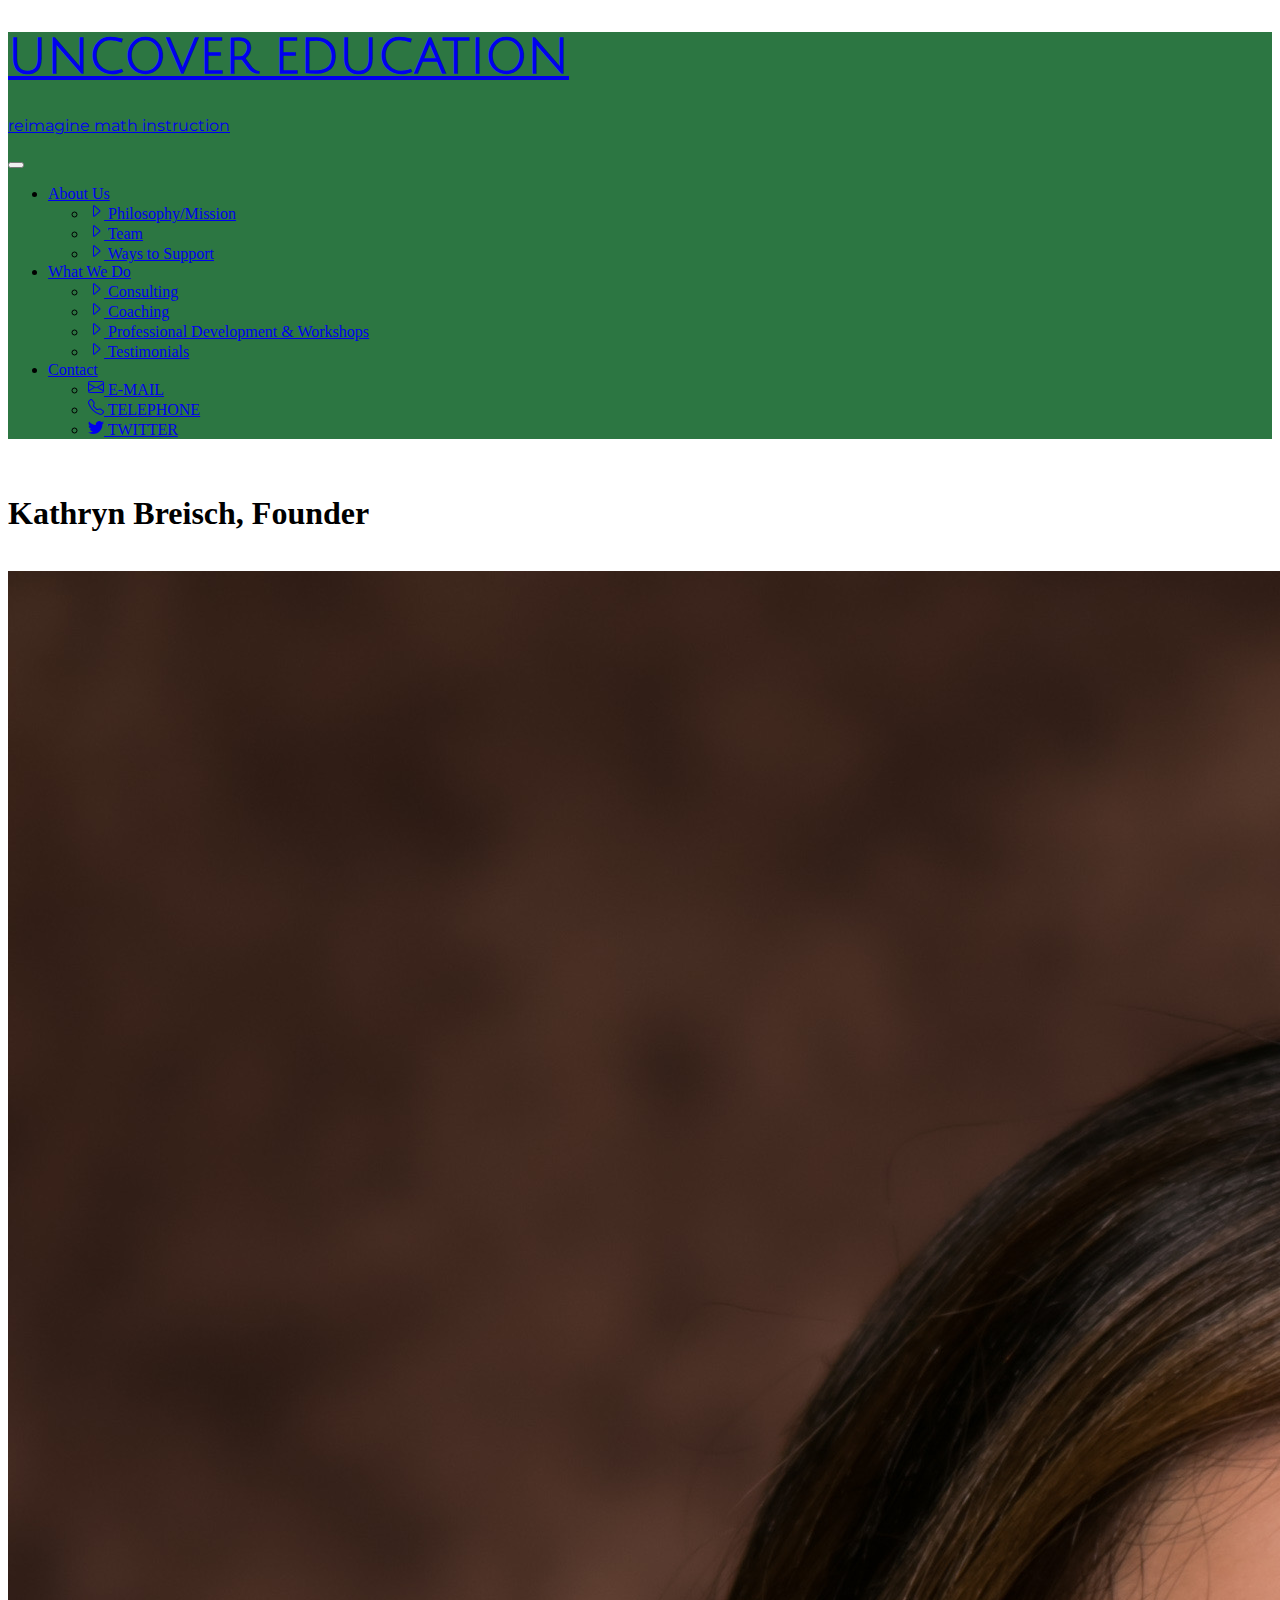
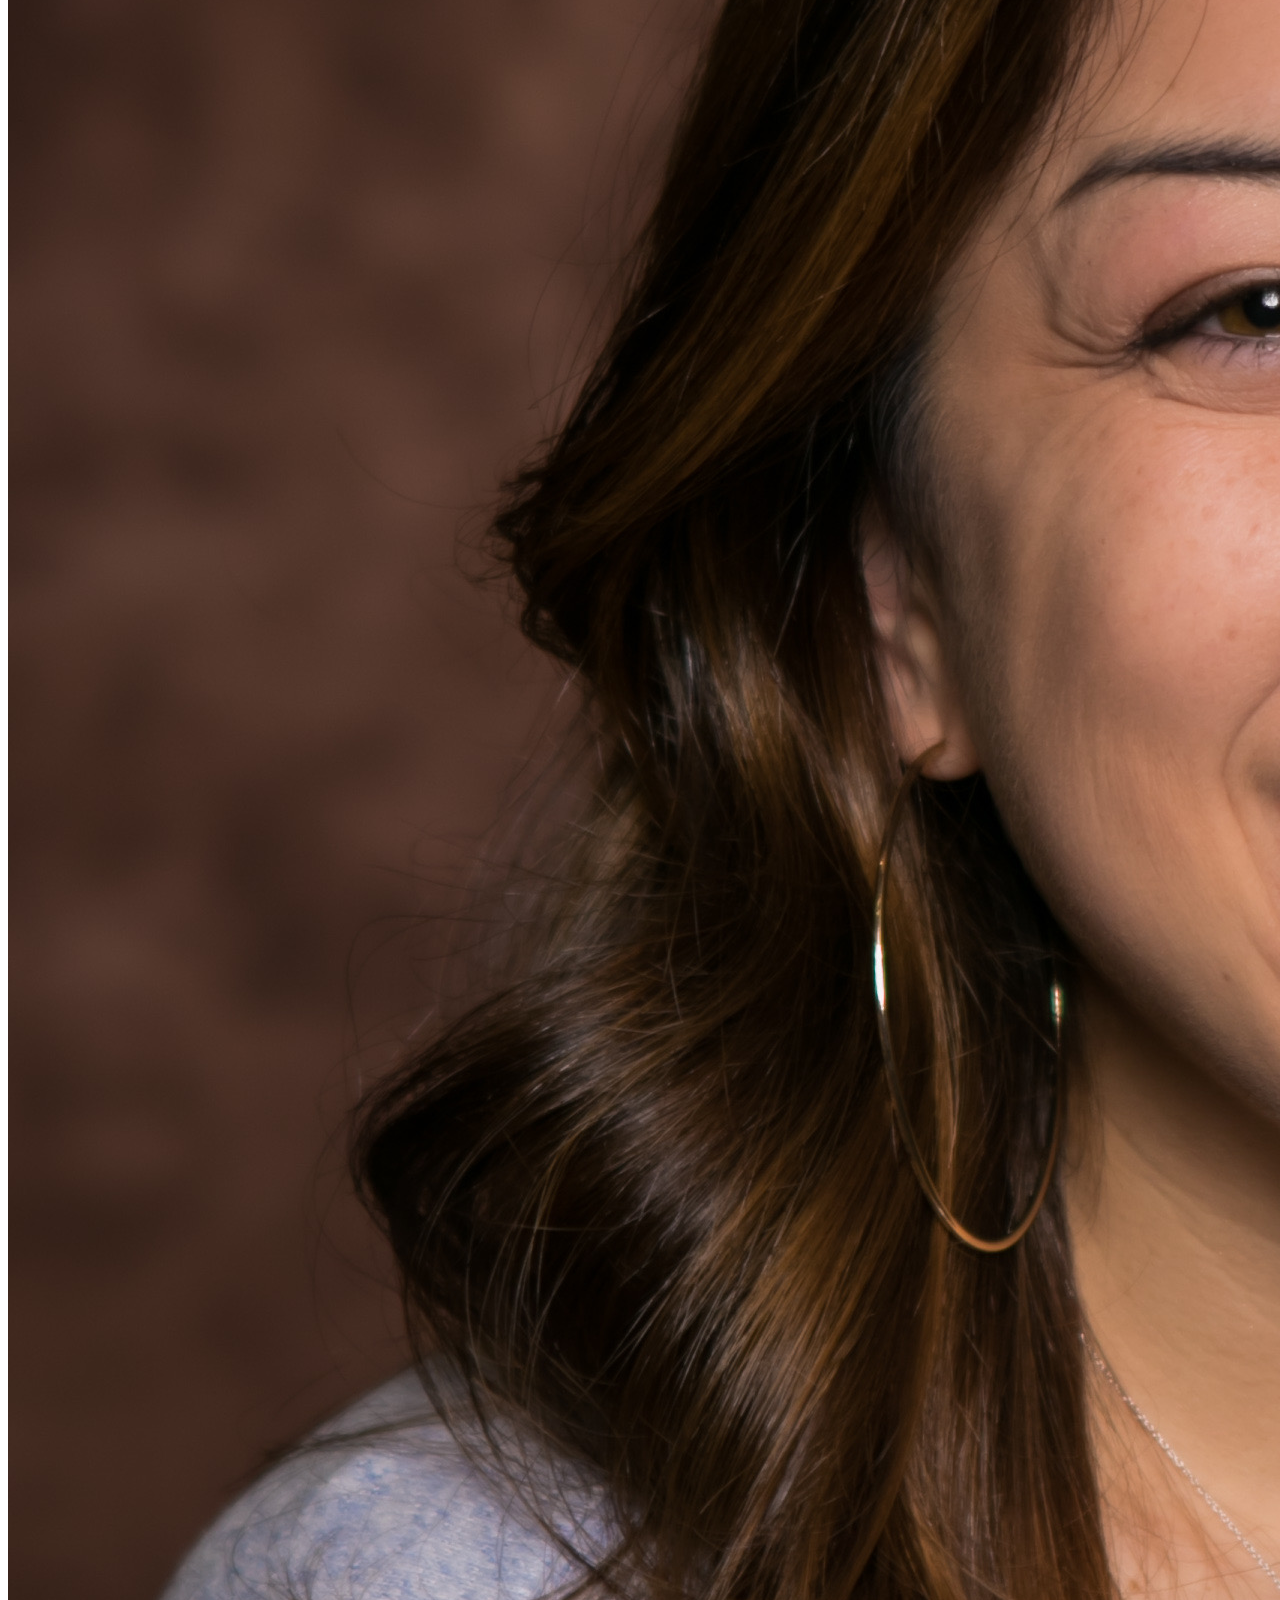
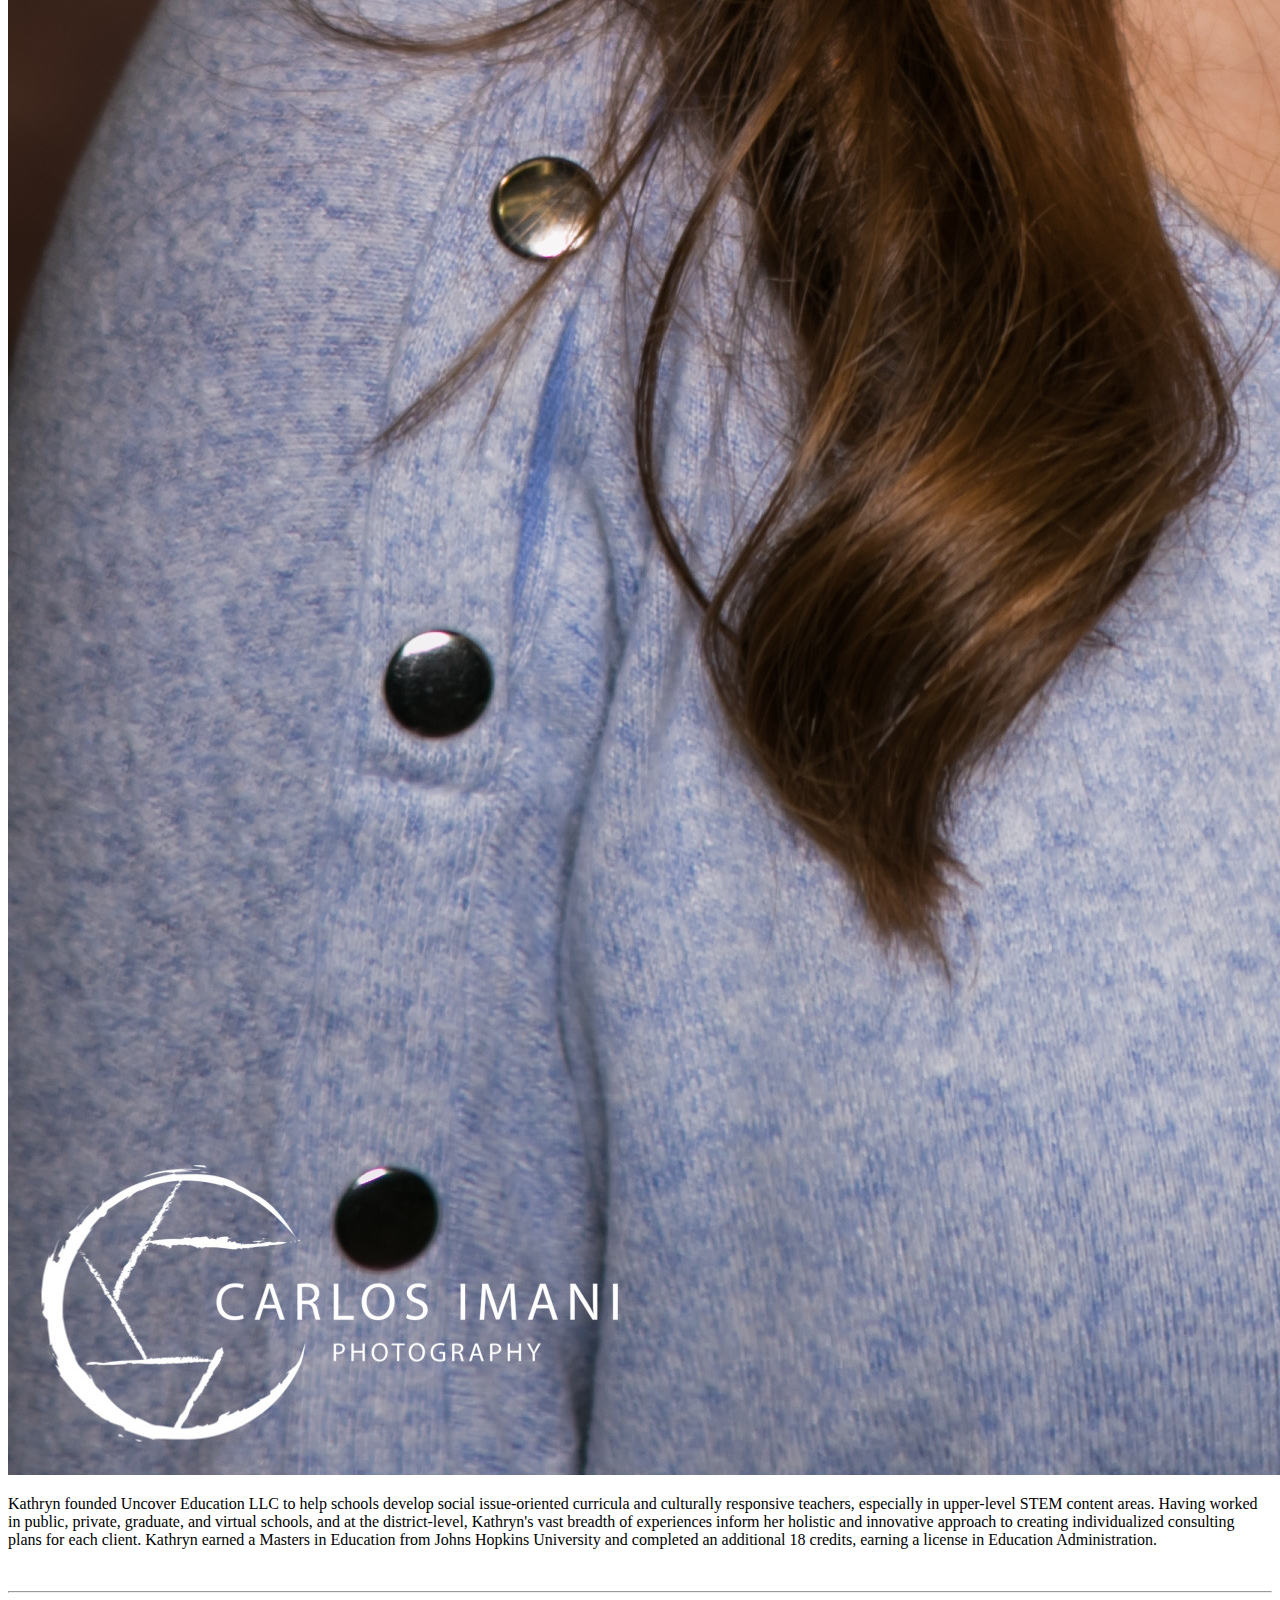
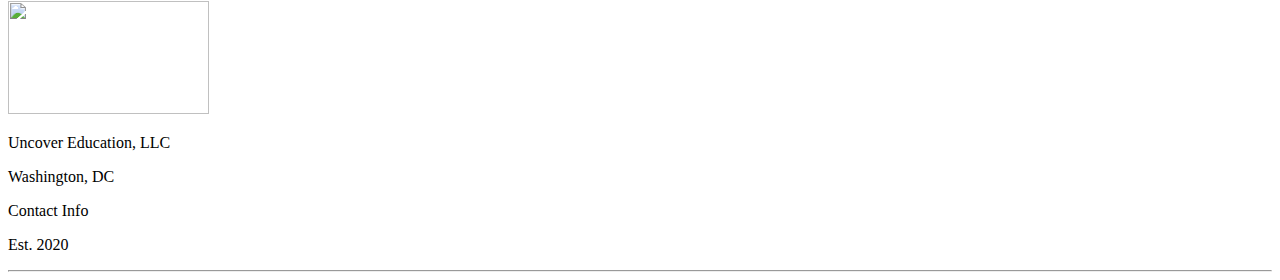
==== breisch.html @ a08fb29a "added Kathryn bio page; added cropped logo" ====
<!doctype html>
<html lang="en">
  <head>
    <meta charset="utf-8">
    <meta http-equiv="X-UA-Compatible" content="IE=edge">
    <meta name="viewport" content="width=device-width, initial-scale=1">

    <!-- HTML5 shim and Respond.js for IE8 support of HTML5 elements and media queries -->
    <!-- WARNING: Respond.js doesn't work if you view the page via file:// -->
    <!--[if lt IE 9]>
      <script src="https://oss.maxcdn.com/html5shiv/3.7.2/html5shiv.min.js"></script>
      <script src="https://oss.maxcdn.com/respond/1.4.2/respond.min.js"></script>
    <![endif]-->

    <title>Uncover Education</title>

    <!-- Fonts -->
    <style>@import url('https://fonts.googleapis.com/css2?family=Julius+Sans+One&family=Montserrat:ital,wght@1,300&display=swap');</style>   

    <!-- Bootstrap and CSS -->
    <link href="https://cdn.jsdelivr.net/npm/bootstrap@5.0.2/dist/css/bootstrap.min.css" rel="stylesheet" integrity="sha384-EVSTQN3/azprG1Anm3QDgpJLIm9Nao0Yz1ztcQTwFspd3yD65VohhpuuCOmLASjC" crossorigin="anonymous">
    <link rel="stylesheet" href="CSS/style.css">
    
   </head>

<body>
      <nav class="navbar navbar-expand-lg navbar-light text-white" style="background-color: #2C7642;">
        <div class="container-fluid align-items-center">
          <a class="navbar-brand" href="index.html">
            <div class="text-center text-white" id="title">
              <h1 class="d-flex title">UNCOVER EDUCATION</h1>
              <p id="subtitle">reimagine math instruction</p>
            </div>
          </a>
          <button class="navbar-toggler" type="button" data-bs-toggle="collapse" data-bs-target="#navbarText" aria-controls="navbarText" aria-expanded="false" aria-label="Toggle navigation">
            <span class="navbar-toggler-icon"></span>
          </button>
          <div class="collapse navbar-collapse justify-content-end text-sm-end"  id="navbarText">
            <ul class="navbar-nav mb-lg-0 fs-3">
              <li class="nav-item dropdown  ms-5"><a class="nav-link active dropdown-toggle text-white" aria-expanded="false" href="#" id="navbarDropdown" role="button" data-bs-toggle="dropdown">About Us</a>
                <ul class="dropdown-menu" aria-labelledby="navbarDropdown">
                  <li><a class="dropdown-item" href="mission.html"><svg xmlns="http://www.w3.org/2000/svg" width="16" height="16" fill="currentColor" class="bi bi-caret-right" viewBox="0 0 16 16">
                    <path d="M6 12.796V3.204L11.481 8 6 12.796zm.659.753 5.48-4.796a1 1 0 0 0 0-1.506L6.66 2.451C6.011 1.885 5 2.345 5 3.204v9.592a1 1 0 0 0 1.659.753z"/>
                  </svg> Philosophy/Mission</a></li>
                  <li><a class="dropdown-item" href="teams.html"><svg xmlns="http://www.w3.org/2000/svg" width="16" height="16" fill="currentColor" class="bi bi-caret-right" viewBox="0 0 16 16">
                    <path d="M6 12.796V3.204L11.481 8 6 12.796zm.659.753 5.48-4.796a1 1 0 0 0 0-1.506L6.66 2.451C6.011 1.885 5 2.345 5 3.204v9.592a1 1 0 0 0 1.659.753z"/>
                  </svg> Team</a></li>
                  <li><a class="dropdown-item" href="supportWays.html"><svg xmlns="http://www.w3.org/2000/svg" width="16" height="16" fill="currentColor" class="bi bi-caret-right" viewBox="0 0 16 16">
                    <path d="M6 12.796V3.204L11.481 8 6 12.796zm.659.753 5.48-4.796a1 1 0 0 0 0-1.506L6.66 2.451C6.011 1.885 5 2.345 5 3.204v9.592a1 1 0 0 0 1.659.753z"/>
                  </svg> Ways to Support</a></li>
                </ul>
              </li>
              <li class="nav-item dropdown ms-5"><a class="nav-link dropdown-toggle text-white" aria-expanded="false" href="#" id="navbarDropdown" role="button" data-bs-toggle="dropdown">What We Do</a>
                <ul class="dropdown-menu" aria-labelledby="navbarDropdown">
                  <li><a class="dropdown-item" href="#"><svg xmlns="http://www.w3.org/2000/svg" width="16" height="16" fill="currentColor" class="bi bi-caret-right" viewBox="0 0 16 16">
                    <path d="M6 12.796V3.204L11.481 8 6 12.796zm.659.753 5.48-4.796a1 1 0 0 0 0-1.506L6.66 2.451C6.011 1.885 5 2.345 5 3.204v9.592a1 1 0 0 0 1.659.753z"/>
                  </svg> Consulting</a></li>
                  <li><a class="dropdown-item" href="#"><svg xmlns="http://www.w3.org/2000/svg" width="16" height="16" fill="currentColor" class="bi bi-caret-right" viewBox="0 0 16 16">
                    <path d="M6 12.796V3.204L11.481 8 6 12.796zm.659.753 5.48-4.796a1 1 0 0 0 0-1.506L6.66 2.451C6.011 1.885 5 2.345 5 3.204v9.592a1 1 0 0 0 1.659.753z"/>
                  </svg> Coaching</a></li>
                  <li><a class="dropdown-item" href="#"><svg xmlns="http://www.w3.org/2000/svg" width="16" height="16" fill="currentColor" class="bi bi-caret-right" viewBox="0 0 16 16">
                    <path d="M6 12.796V3.204L11.481 8 6 12.796zm.659.753 5.48-4.796a1 1 0 0 0 0-1.506L6.66 2.451C6.011 1.885 5 2.345 5 3.204v9.592a1 1 0 0 0 1.659.753z"/>
                  </svg> Professional Development & Workshops</a></li>
                  <li><a class="dropdown-item" href="#"><svg xmlns="http://www.w3.org/2000/svg" width="16" height="16" fill="currentColor" class="bi bi-caret-right" viewBox="0 0 16 16">
                    <path d="M6 12.796V3.204L11.481 8 6 12.796zm.659.753 5.48-4.796a1 1 0 0 0 0-1.506L6.66 2.451C6.011 1.885 5 2.345 5 3.204v9.592a1 1 0 0 0 1.659.753z"/>
                  </svg> Testimonials</a></li>
                </ul>
              </li>
              <li class="nav-item dropdown  ms-5"><a class="nav-link dropdown-toggle text-white" aria-expanded="false" href="#" id="navbarDropdown" role="button" data-bs-toggle="dropdown">Contact</a>
                <ul class="dropdown-menu" aria-labelledby="navbarDropdown">
                  <li><a class="dropdown-item" href="#"><svg xmlns="http://www.w3.org/2000/svg" width="16" height="16" fill="currentColor" class="bi bi-envelope" viewBox="0 0 16 16">
                    <path d="M0 4a2 2 0 0 1 2-2h12a2 2 0 0 1 2 2v8a2 2 0 0 1-2 2H2a2 2 0 0 1-2-2V4zm2-1a1 1 0 0 0-1 1v.217l7 4.2 7-4.2V4a1 1 0 0 0-1-1H2zm13 2.383-4.758 2.855L15 11.114v-5.73zm-.034 6.878L9.271 8.82 8 9.583 6.728 8.82l-5.694 3.44A1 1 0 0 0 2 13h12a1 1 0 0 0 .966-.739zM1 11.114l4.758-2.876L1 5.383v5.73z"/>
                  </svg> E-MAIL</a></li>
                  <li><a class="dropdown-item" href="#"><svg xmlns="http://www.w3.org/2000/svg" width="16" height="16" fill="currentColor" class="bi bi-telephone" viewBox="0 0 16 16">
                    <path d="M3.654 1.328a.678.678 0 0 0-1.015-.063L1.605 2.3c-.483.484-.661 1.169-.45 1.77a17.568 17.568 0 0 0 4.168 6.608 17.569 17.569 0 0 0 6.608 4.168c.601.211 1.286.033 1.77-.45l1.034-1.034a.678.678 0 0 0-.063-1.015l-2.307-1.794a.678.678 0 0 0-.58-.122l-2.19.547a1.745 1.745 0 0 1-1.657-.459L5.482 8.062a1.745 1.745 0 0 1-.46-1.657l.548-2.19a.678.678 0 0 0-.122-.58L3.654 1.328zM1.884.511a1.745 1.745 0 0 1 2.612.163L6.29 2.98c.329.423.445.974.315 1.494l-.547 2.19a.678.678 0 0 0 .178.643l2.457 2.457a.678.678 0 0 0 .644.178l2.189-.547a1.745 1.745 0 0 1 1.494.315l2.306 1.794c.829.645.905 1.87.163 2.611l-1.034 1.034c-.74.74-1.846 1.065-2.877.702a18.634 18.634 0 0 1-7.01-4.42 18.634 18.634 0 0 1-4.42-7.009c-.362-1.03-.037-2.137.703-2.877L1.885.511z"/>
                  </svg> TELEPHONE</a></li>
                  <li><a class="dropdown-item" href="#"><svg xmlns="http://www.w3.org/2000/svg" width="16" height="16" fill="currentColor" class="bi bi-twitter" viewBox="0 0 16 16">
                    <path d="M5.026 15c6.038 0 9.341-5.003 9.341-9.334 0-.14 0-.282-.006-.422A6.685 6.685 0 0 0 16 3.542a6.658 6.658 0 0 1-1.889.518 3.301 3.301 0 0 0 1.447-1.817 6.533 6.533 0 0 1-2.087.793A3.286 3.286 0 0 0 7.875 6.03a9.325 9.325 0 0 1-6.767-3.429 3.289 3.289 0 0 0 1.018 4.382A3.323 3.323 0 0 1 .64 6.575v.045a3.288 3.288 0 0 0 2.632 3.218 3.203 3.203 0 0 1-.865.115 3.23 3.23 0 0 1-.614-.057 3.283 3.283 0 0 0 3.067 2.277A6.588 6.588 0 0 1 .78 13.58a6.32 6.32 0 0 1-.78-.045A9.344 9.344 0 0 0 5.026 15z"/>
                  </svg> TWITTER</a></li>
                </ul>
              </li>
            </ul>
          </div>
        </div>
      </nav> <!-- end of nav bar -->

      <br>

        <div class="container">
          <div class="row text-center">
            <h1>Kathryn Breisch, Founder</h1>
          </div>
          <br>
          <div class="row justify-content-start text-center">
            <div class="col-sm-12">
              <div class="card" style="width: auto;">                
                <div class="card-body">
                  <div class="row align-items-center">
                    <div class="col-sm-4">
                      <img src="pics\Breisch_full.JPG" class="card-img-top" alt="...">
                    </div>
                    <div class="col-sm-8">
                      <p class="card-text lh-lg">Kathryn founded Uncover Education LLC to help schools develop social issue-oriented curricula and culturally responsive teachers, especially in upper-level STEM content areas. Having worked in public, private, graduate, and virtual schools, and at the district-level, Kathryn's vast breadth of experiences inform her holistic and innovative approach to creating individualized consulting plans for each client. Kathryn earned a Masters in Education from Johns Hopkins University and completed an additional 18 credits, earning a license in Education Administration.</p>
                    </div>
                  </div>
                </div>
              </div>             
            </div>
          </div>
        </div>

       <!-- end of main content -->

      <br>
      <hr>
      <div class="container-fluid">
        <div class="text-center">
          <img class="rounded mx-auto d-block pull-right"  src="../main/pics/LogoSquare_ReimagineMathInstruction_cropped.png" alt="" width="201" height="113" class="d-inline-block align-text-top">   
        </div>
        <div class="row text-center">
          <div class="col-3"><p>Uncover Education, LLC</p></div>
          <div class="col-3"><p>Washington, DC</p></div>
          <div class="col-3"><p>Contact Info</p></div>
          <div class="col-3"><p>Est. 2020</p></div>
        </div>
      </div>
      <hr>

    <!-- JS dependencies -->
    <script src="https://cdn.jsdelivr.net/npm/bootstrap@5.0.2/dist/js/bootstrap.bundle.min.js" integrity="sha384-MrcW6ZMFYlzcLA8Nl+NtUVF0sA7MsXsP1UyJoMp4YLEuNSfAP+JcXn/tWtIaxVXM" crossorigin="anonymous"></script>
</body>
---- CSS/style.css ----
.title {
    font-size: 3em;
    font-family: 'Julius Sans One', sans-serif;
}

#subtitle {
    font-family: 'Montserrat', sans-serif;;
}

.dropdown:hover .dropdown-menu {
    display: block;
}


.dropdown-toggle::after {
    content: none;
}

/*card flip on Teams page*/
.card-flip > div {
    backface-visibility: hidden;
    transition: transform 300ms;
    transition-timing-function: linear;
    width: 100%;
    height: 100%;
    margin: 0;
    display: flex;
  }
  
  .card-front {
    transform: rotateY(0deg);
  }
  
  .card-back {
    transform: rotateY(180deg);
    position: absolute;
    top: 0;
  }
  
  .card-flip:hover .card-front {
    transform: rotateY(-180deg);
  }
    
  .card-flip:hover .card-back {
    transform: rotateY(0deg);
  }
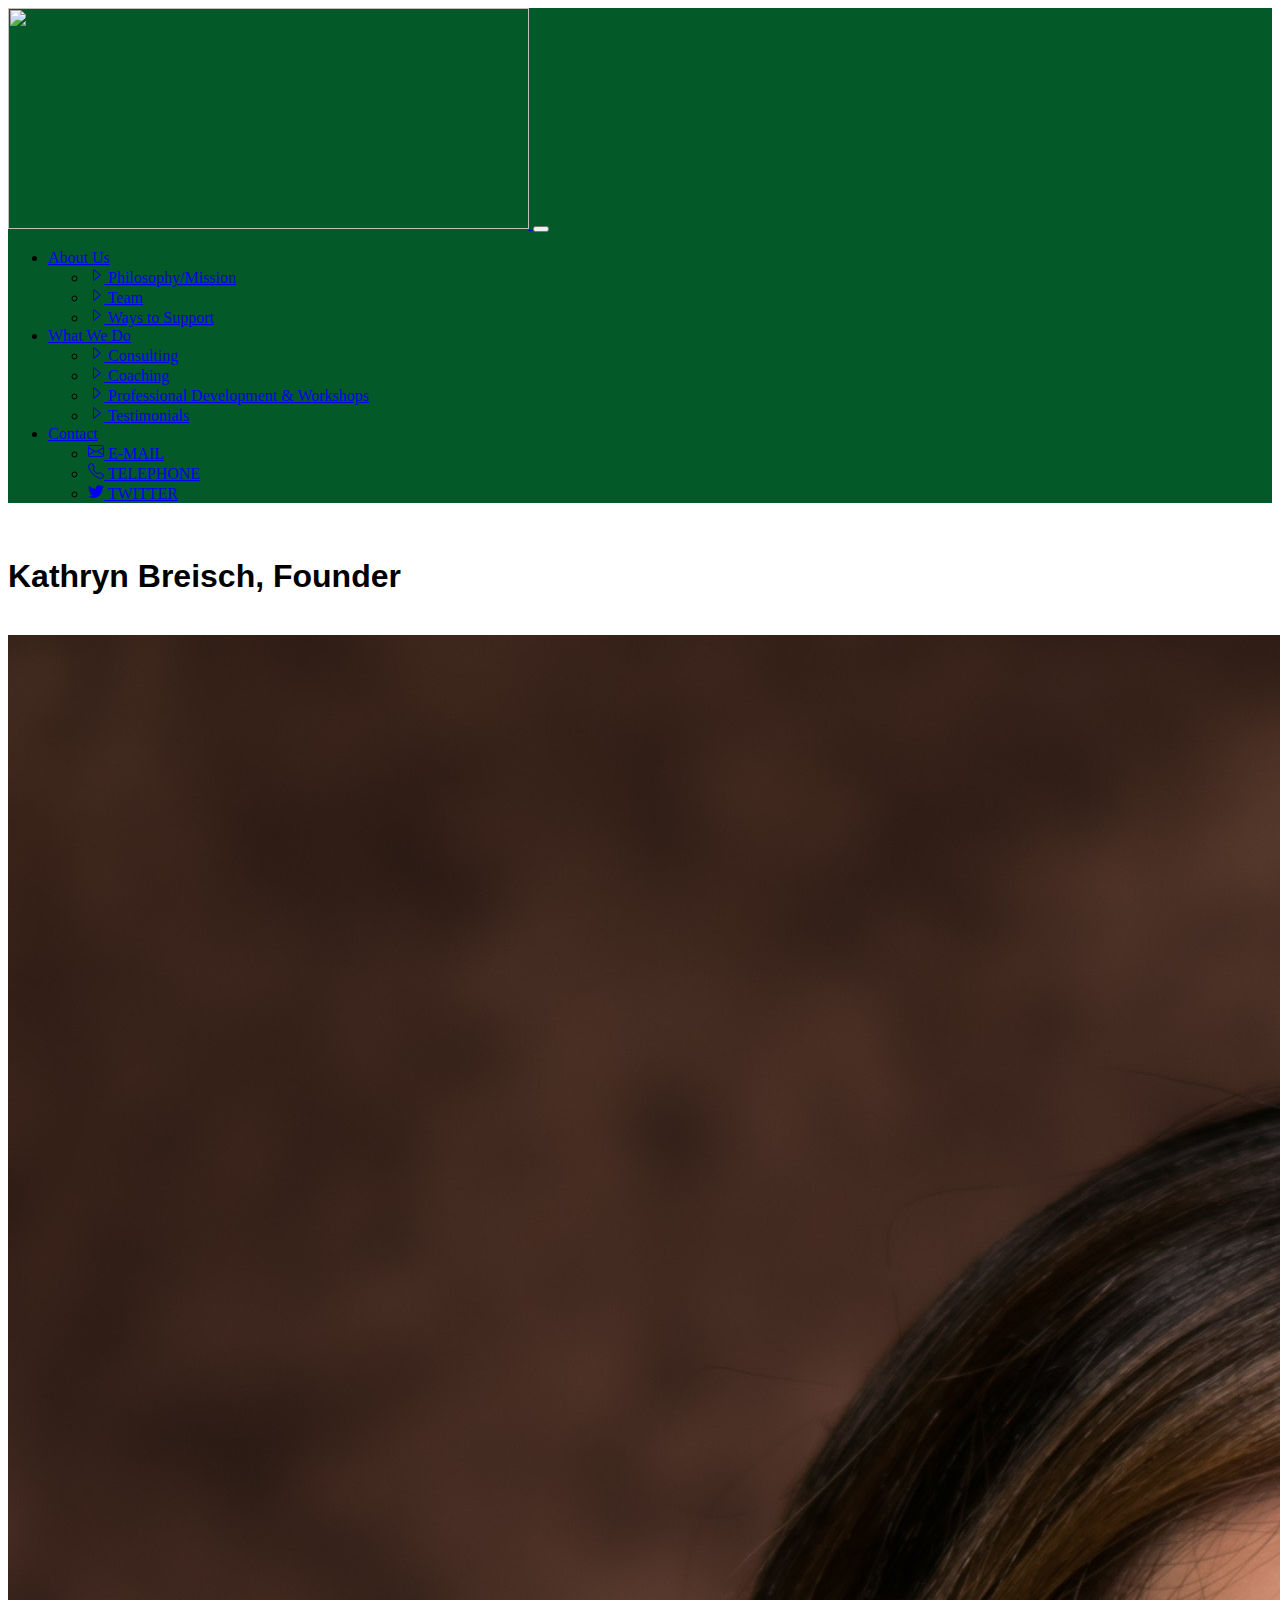
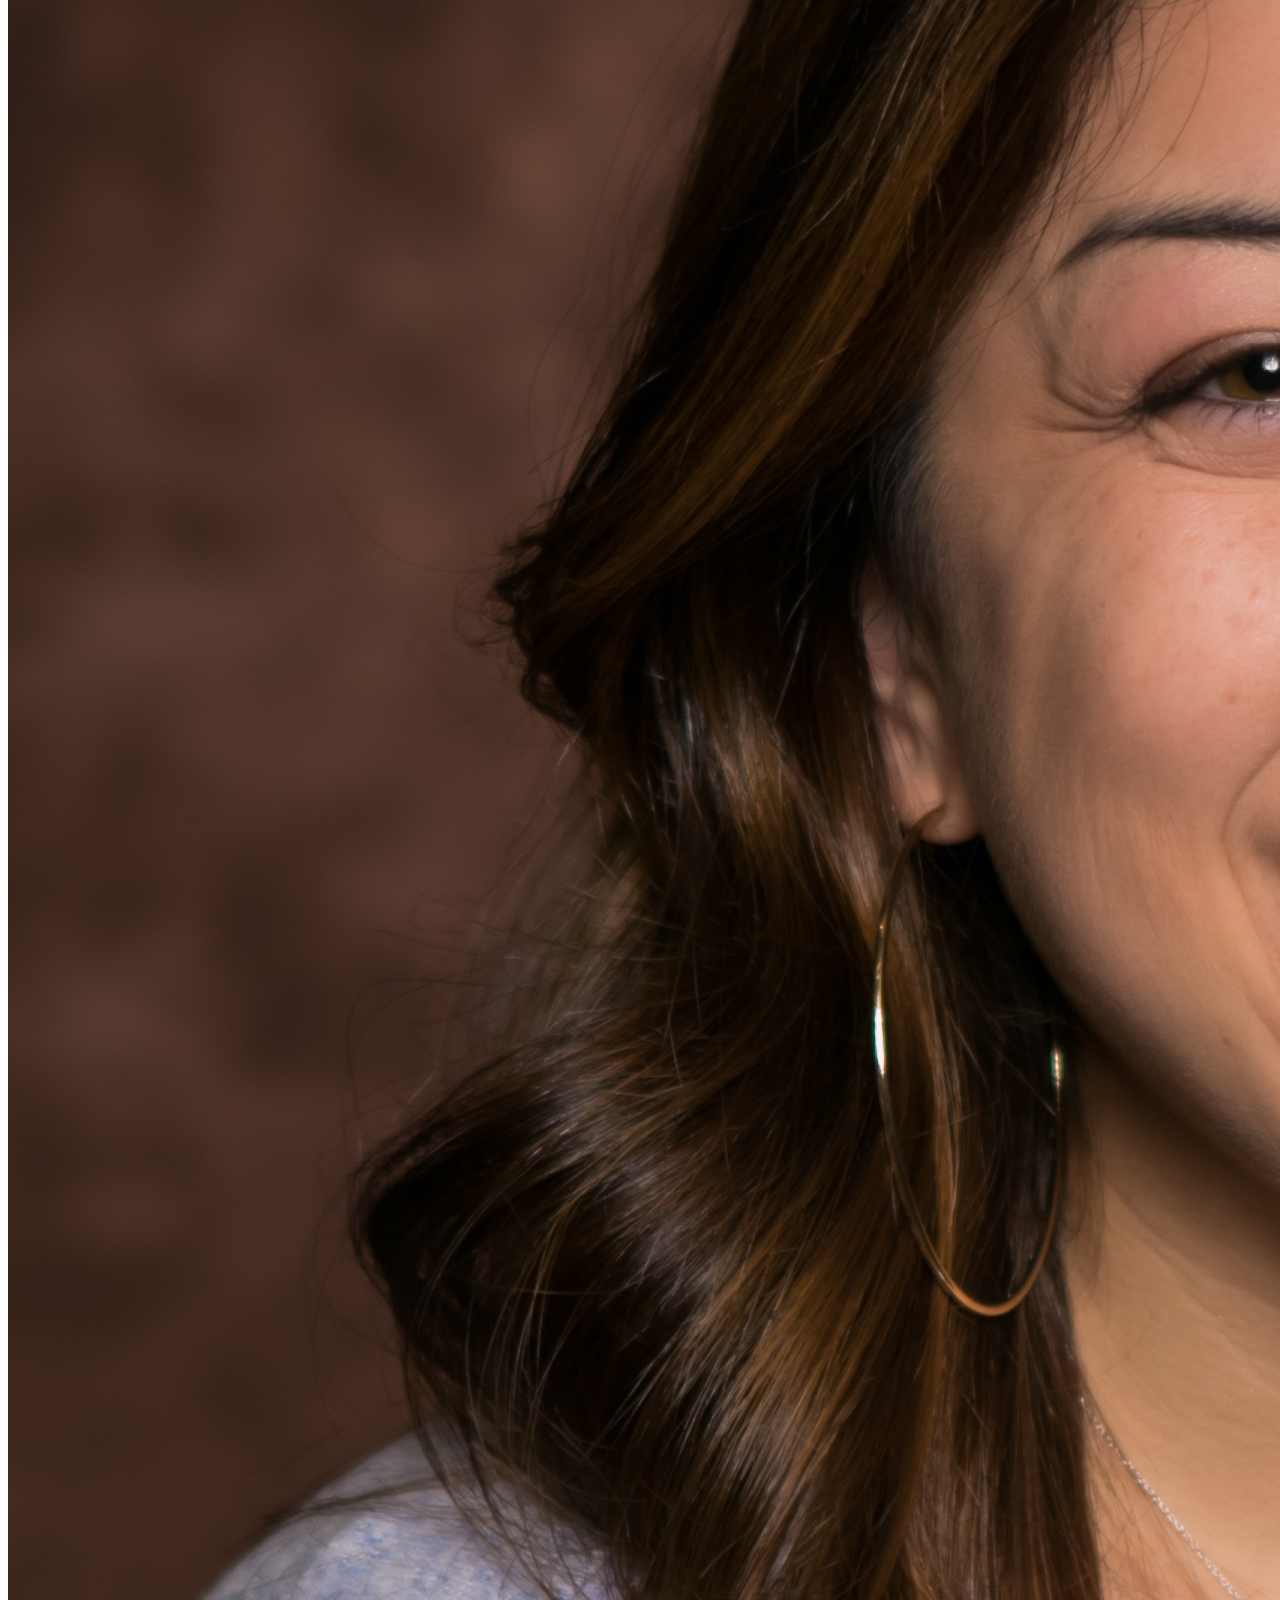
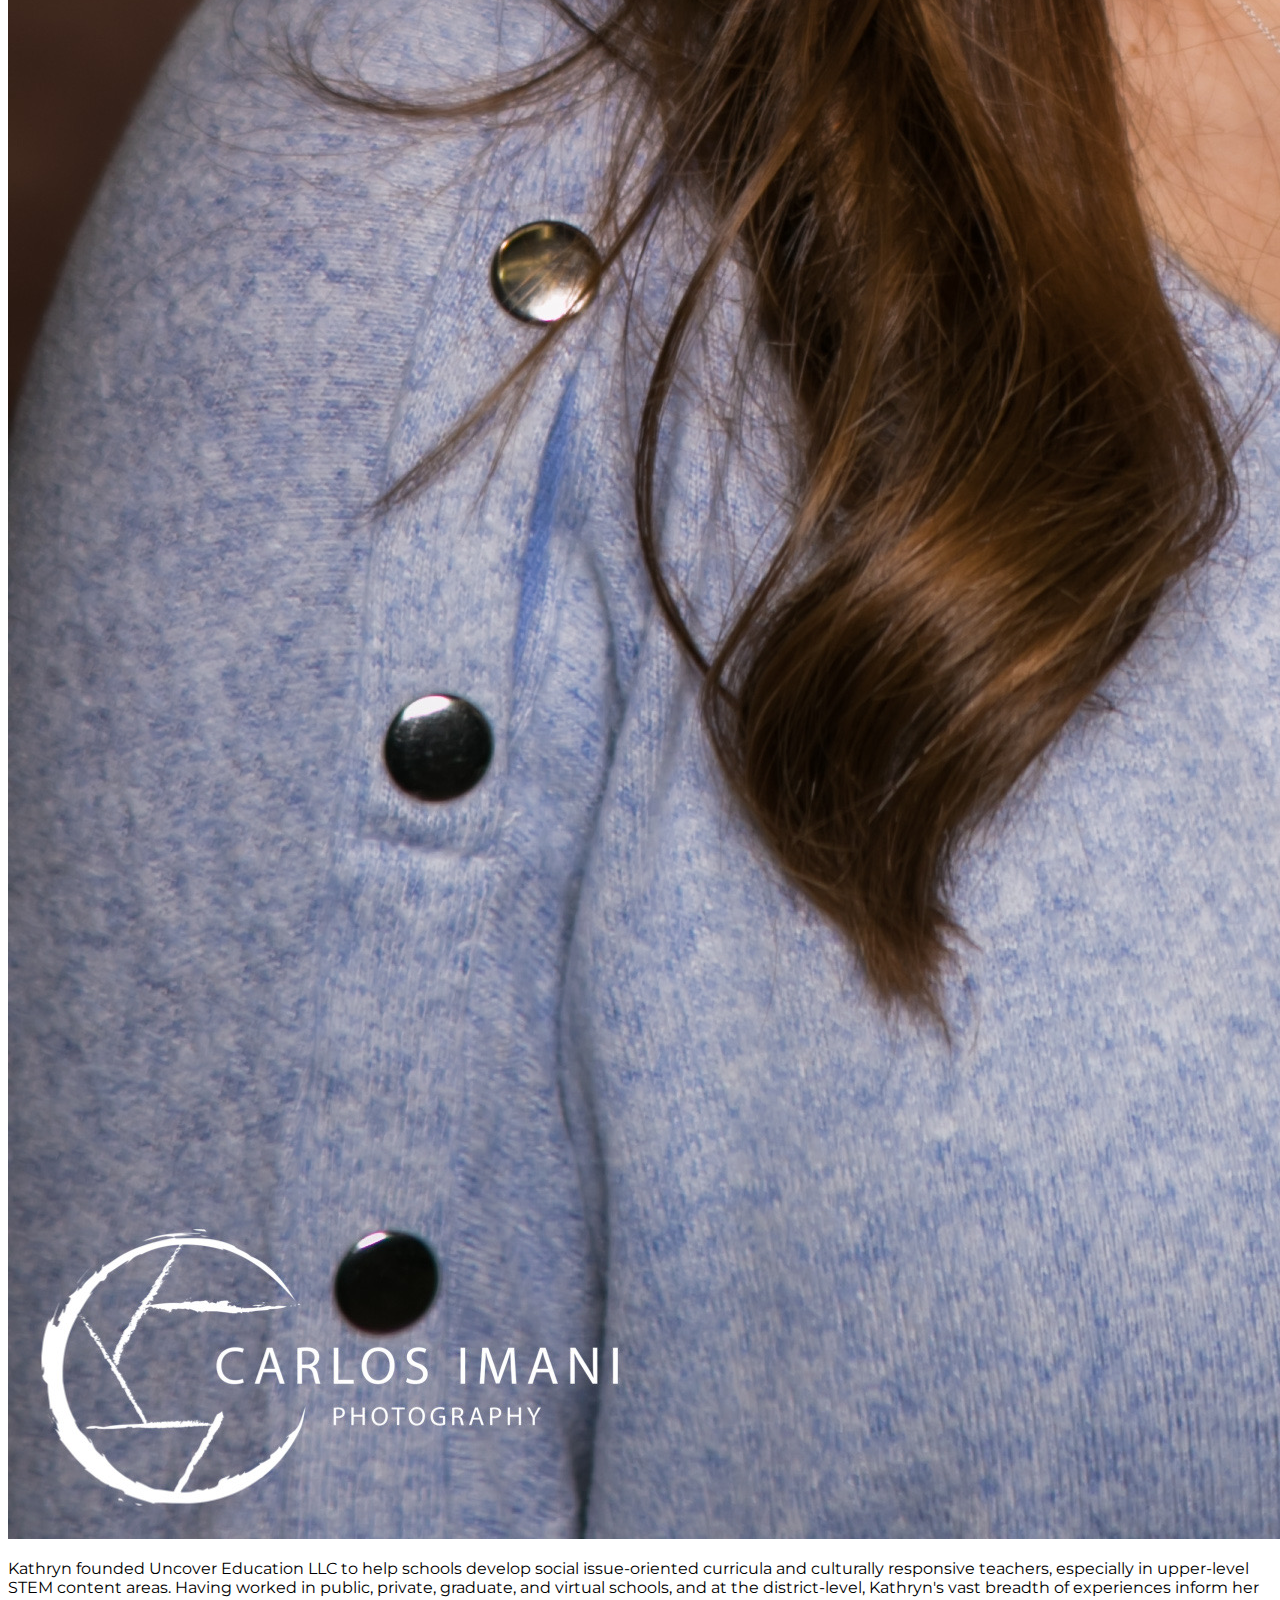
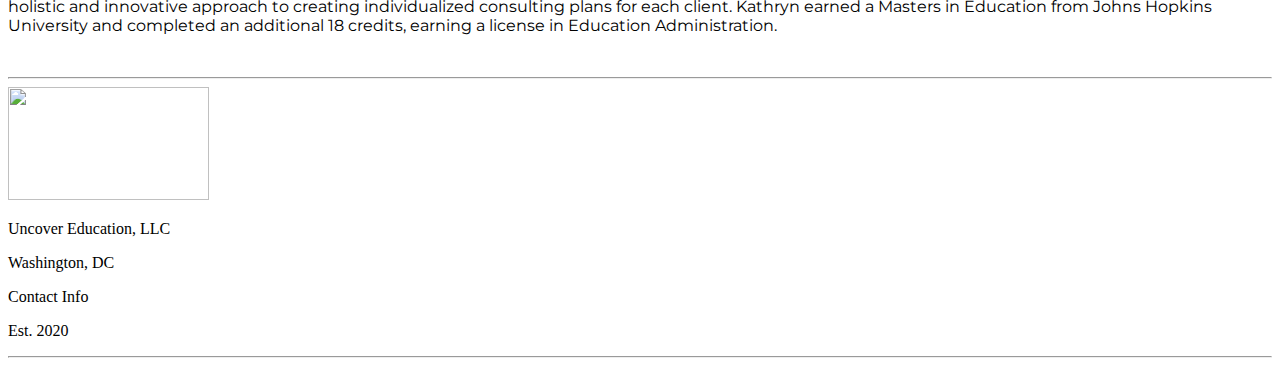
==== commit 8242ea85: "updated breisch.html" ====
--- a/breisch.html
+++ b/breisch.html
@@ -15,7 +15,7 @@
     <title>Uncover Education</title>
 
     <!-- Fonts -->
-    <style>@import url('https://fonts.googleapis.com/css2?family=Julius+Sans+One&family=Montserrat:ital,wght@1,300&display=swap');</style>   
+    <style>@import url('https://fonts.googleapis.com/css2?family=Cabin+Condensed:wght@700&Julius+Sans+One&family=Montserrat:ital,wght@0,300;0,400;1,300&display=swap');</style>   
 
     <!-- Bootstrap and CSS -->
     <link href="https://cdn.jsdelivr.net/npm/bootstrap@5.0.2/dist/css/bootstrap.min.css" rel="stylesheet" integrity="sha384-EVSTQN3/azprG1Anm3QDgpJLIm9Nao0Yz1ztcQTwFspd3yD65VohhpuuCOmLASjC" crossorigin="anonymous">
@@ -24,25 +24,26 @@
    </head>
 
 <body>
-      <nav class="navbar navbar-expand-lg navbar-light text-white" style="background-color: #2C7642;">
+      <nav class="navbar navbar-expand-lg navbar-light text-white" style="background-color: #035928;">
         <div class="container-fluid align-items-center">
           <a class="navbar-brand" href="index.html">
-            <div class="text-center text-white" id="title">
-              <h1 class="d-flex title">UNCOVER EDUCATION</h1>
-              <p id="subtitle">reimagine math instruction</p>
-            </div>
+            <img src="../main/pics/Logo_Small.png" alt="" width="520.5" height="221" class="d-inline-block align-text-top">
+          <!--<div class="text-center" id="title">
+            <h1 class="d-flex title">UNCOVER EDUCATION</h1>
+            <p id="subtitle">reimagine math instruction</p>
+          </div>-->
           </a>
           <button class="navbar-toggler" type="button" data-bs-toggle="collapse" data-bs-target="#navbarText" aria-controls="navbarText" aria-expanded="false" aria-label="Toggle navigation">
             <span class="navbar-toggler-icon"></span>
           </button>
           <div class="collapse navbar-collapse justify-content-end text-sm-end"  id="navbarText">
             <ul class="navbar-nav mb-lg-0 fs-3">
-              <li class="nav-item dropdown  ms-5"><a class="nav-link active dropdown-toggle text-white" aria-expanded="false" href="#" id="navbarDropdown" role="button" data-bs-toggle="dropdown">About Us</a>
+              <li class="nav-item dropdown ms-5"><a class="nav-link active dropdown-toggle text-white" aria-expanded="false" href="#" id="navbarDropdown" role="button" data-bs-toggle="dropdown">About Us</a>
                 <ul class="dropdown-menu" aria-labelledby="navbarDropdown">
                   <li><a class="dropdown-item" href="mission.html"><svg xmlns="http://www.w3.org/2000/svg" width="16" height="16" fill="currentColor" class="bi bi-caret-right" viewBox="0 0 16 16">
                     <path d="M6 12.796V3.204L11.481 8 6 12.796zm.659.753 5.48-4.796a1 1 0 0 0 0-1.506L6.66 2.451C6.011 1.885 5 2.345 5 3.204v9.592a1 1 0 0 0 1.659.753z"/>
                   </svg> Philosophy/Mission</a></li>
-                  <li><a class="dropdown-item" href="teams.html"><svg xmlns="http://www.w3.org/2000/svg" width="16" height="16" fill="currentColor" class="bi bi-caret-right" viewBox="0 0 16 16">
+                  <li><a class="dropdown-item" href="breisch.html"><svg xmlns="http://www.w3.org/2000/svg" width="16" height="16" fill="currentColor" class="bi bi-caret-right" viewBox="0 0 16 16">
                     <path d="M6 12.796V3.204L11.481 8 6 12.796zm.659.753 5.48-4.796a1 1 0 0 0 0-1.506L6.66 2.451C6.011 1.885 5 2.345 5 3.204v9.592a1 1 0 0 0 1.659.753z"/>
                   </svg> Team</a></li>
                   <li><a class="dropdown-item" href="supportWays.html"><svg xmlns="http://www.w3.org/2000/svg" width="16" height="16" fill="currentColor" class="bi bi-caret-right" viewBox="0 0 16 16">
@@ -50,18 +51,18 @@
                   </svg> Ways to Support</a></li>
                 </ul>
               </li>
-              <li class="nav-item dropdown ms-5"><a class="nav-link dropdown-toggle text-white" aria-expanded="false" href="#" id="navbarDropdown" role="button" data-bs-toggle="dropdown">What We Do</a>
+              <li class="nav-item dropdown  ms-5"><a class="nav-link dropdown-toggle text-white" aria-expanded="false" href="#" id="navbarDropdown" role="button" data-bs-toggle="dropdown">What We Do</a>
                 <ul class="dropdown-menu" aria-labelledby="navbarDropdown">
-                  <li><a class="dropdown-item" href="#"><svg xmlns="http://www.w3.org/2000/svg" width="16" height="16" fill="currentColor" class="bi bi-caret-right" viewBox="0 0 16 16">
+                  <li><a class="dropdown-item" href="construction.html"><svg xmlns="http://www.w3.org/2000/svg" width="16" height="16" fill="currentColor" class="bi bi-caret-right" viewBox="0 0 16 16">
                     <path d="M6 12.796V3.204L11.481 8 6 12.796zm.659.753 5.48-4.796a1 1 0 0 0 0-1.506L6.66 2.451C6.011 1.885 5 2.345 5 3.204v9.592a1 1 0 0 0 1.659.753z"/>
                   </svg> Consulting</a></li>
-                  <li><a class="dropdown-item" href="#"><svg xmlns="http://www.w3.org/2000/svg" width="16" height="16" fill="currentColor" class="bi bi-caret-right" viewBox="0 0 16 16">
+                  <li><a class="dropdown-item" href="construction.html"><svg xmlns="http://www.w3.org/2000/svg" width="16" height="16" fill="currentColor" class="bi bi-caret-right" viewBox="0 0 16 16">
                     <path d="M6 12.796V3.204L11.481 8 6 12.796zm.659.753 5.48-4.796a1 1 0 0 0 0-1.506L6.66 2.451C6.011 1.885 5 2.345 5 3.204v9.592a1 1 0 0 0 1.659.753z"/>
                   </svg> Coaching</a></li>
-                  <li><a class="dropdown-item" href="#"><svg xmlns="http://www.w3.org/2000/svg" width="16" height="16" fill="currentColor" class="bi bi-caret-right" viewBox="0 0 16 16">
+                  <li><a class="dropdown-item" href="construction.html"><svg xmlns="http://www.w3.org/2000/svg" width="16" height="16" fill="currentColor" class="bi bi-caret-right" viewBox="0 0 16 16">
                     <path d="M6 12.796V3.204L11.481 8 6 12.796zm.659.753 5.48-4.796a1 1 0 0 0 0-1.506L6.66 2.451C6.011 1.885 5 2.345 5 3.204v9.592a1 1 0 0 0 1.659.753z"/>
                   </svg> Professional Development & Workshops</a></li>
-                  <li><a class="dropdown-item" href="#"><svg xmlns="http://www.w3.org/2000/svg" width="16" height="16" fill="currentColor" class="bi bi-caret-right" viewBox="0 0 16 16">
+                  <li><a class="dropdown-item" href="construction.html"><svg xmlns="http://www.w3.org/2000/svg" width="16" height="16" fill="currentColor" class="bi bi-caret-right" viewBox="0 0 16 16">
                     <path d="M6 12.796V3.204L11.481 8 6 12.796zm.659.753 5.48-4.796a1 1 0 0 0 0-1.506L6.66 2.451C6.011 1.885 5 2.345 5 3.204v9.592a1 1 0 0 0 1.659.753z"/>
                   </svg> Testimonials</a></li>
                 </ul>
@@ -85,13 +86,12 @@
       </nav> <!-- end of nav bar -->
 
       <br>
-
         <div class="container">
           <div class="row text-center">
-            <h1>Kathryn Breisch, Founder</h1>
+            <h1 class="aboutTitle">Kathryn Breisch, Founder</h1>
           </div>
           <br>
-          <div class="row justify-content-start text-center">
+          <div class="row justify-content-start text-start">
             <div class="col-sm-12">
               <div class="card" style="width: auto;">                
                 <div class="card-body">
@@ -100,7 +100,7 @@
                       <img src="pics\Breisch_full.JPG" class="card-img-top" alt="...">
                     </div>
                     <div class="col-sm-8">
-                      <p class="card-text lh-lg">Kathryn founded Uncover Education LLC to help schools develop social issue-oriented curricula and culturally responsive teachers, especially in upper-level STEM content areas. Having worked in public, private, graduate, and virtual schools, and at the district-level, Kathryn's vast breadth of experiences inform her holistic and innovative approach to creating individualized consulting plans for each client. Kathryn earned a Masters in Education from Johns Hopkins University and completed an additional 18 credits, earning a license in Education Administration.</p>
+                      <p class="card-text lh-lg aboutText">Kathryn founded Uncover Education LLC to help schools develop social issue-oriented curricula and culturally responsive teachers, especially in upper-level STEM content areas. Having worked in public, private, graduate, and virtual schools, and at the district-level, Kathryn's vast breadth of experiences inform her holistic and innovative approach to creating individualized consulting plans for each client. Kathryn earned a Masters in Education from Johns Hopkins University and completed an additional 18 credits, earning a license in Education Administration.</p>
                     </div>
                   </div>
                 </div>
--- a/CSS/style.css
+++ b/CSS/style.css
@@ -3,17 +3,31 @@
     font-family: 'Julius Sans One', sans-serif;
 }
 
-#subtitle {
-    font-family: 'Montserrat', sans-serif;;
+.aboutTitle, #underConText {
+    font-family: 'Julius Sans One', sans-serif;
 }
+
+.aboutText, #subtitle {
+    font-family: 'Montserrat', sans-serif;
+}
+
 
 .dropdown:hover .dropdown-menu {
     display: block;
 }
 
-
 .dropdown-toggle::after {
     content: none;
+}
+
+.bgImg {
+    background-image: url(../pics/nature_new.jpg);
+    opacity: 0.6;
+    height: 960px;
+}
+
+#navbarText {
+    /*font-family: 'Cabin Condensed', sans-serif;*/
 }
 
 /*card flip on Teams page*/
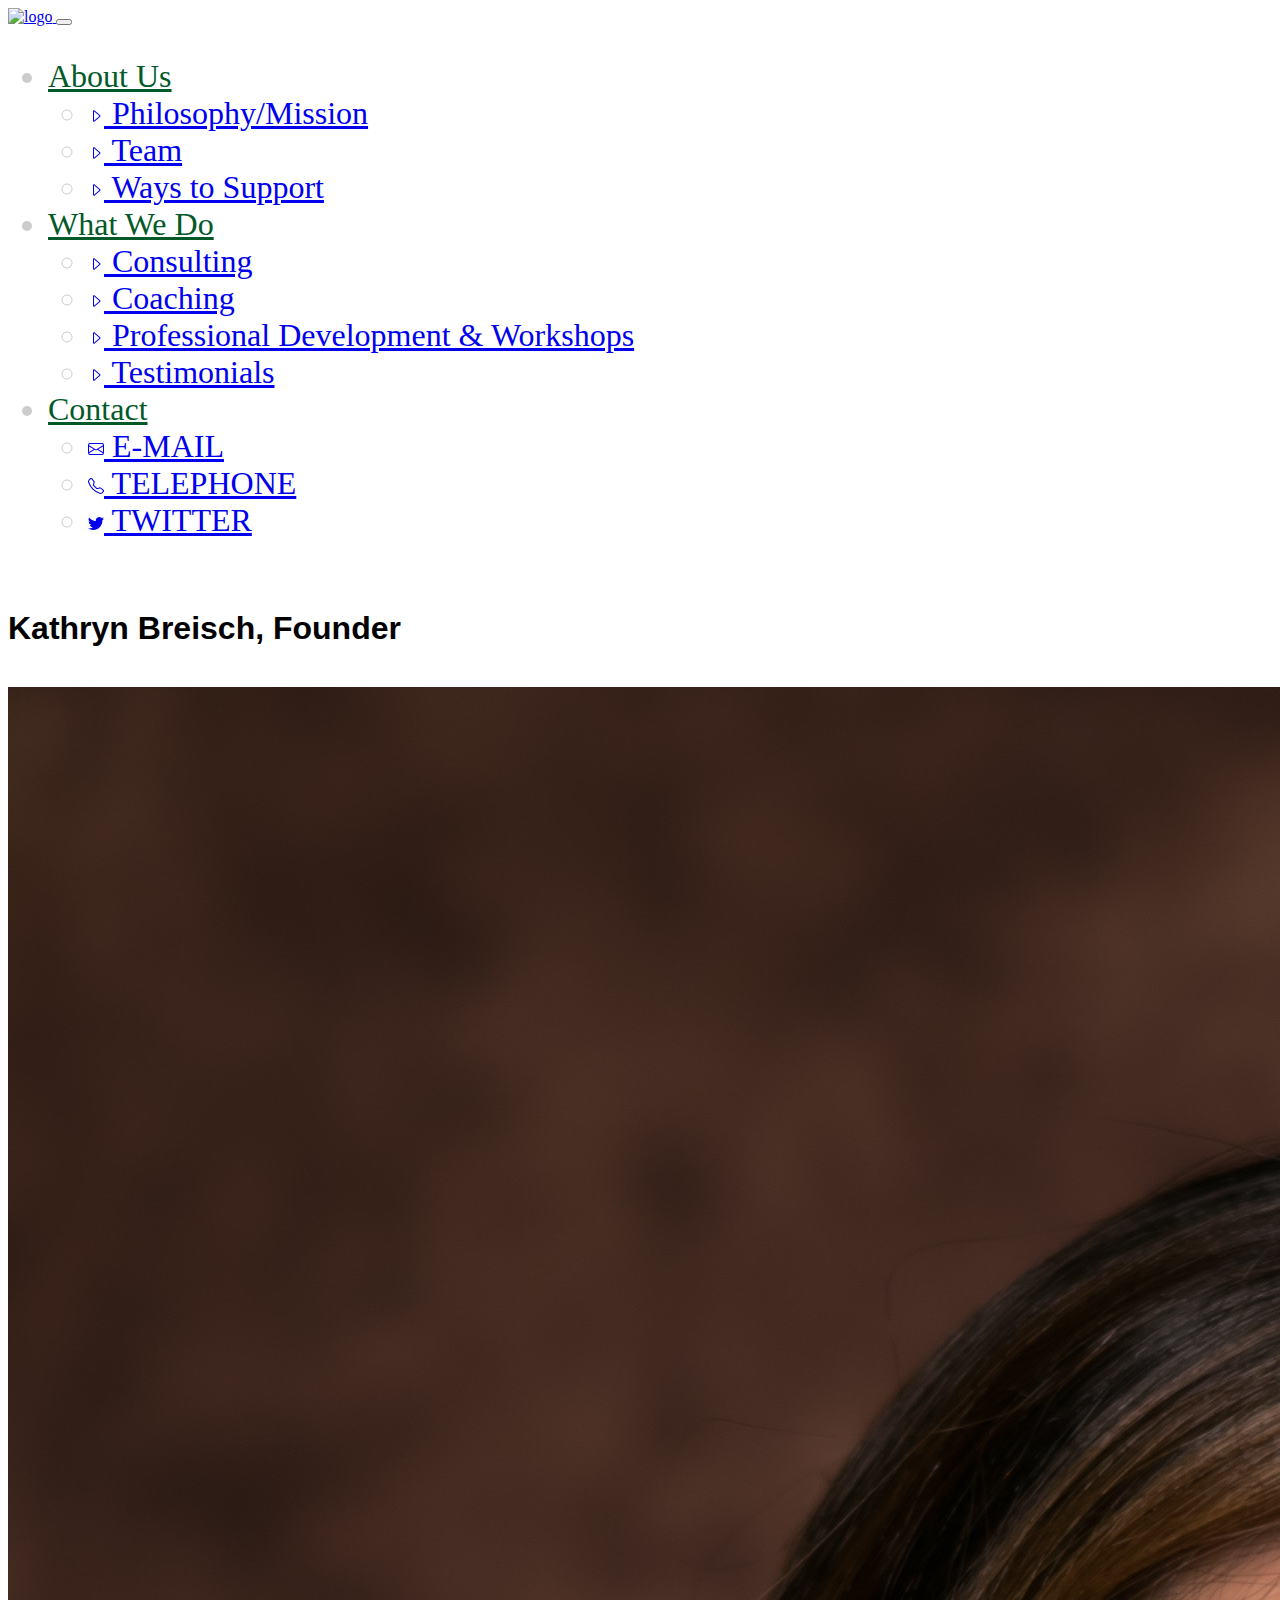
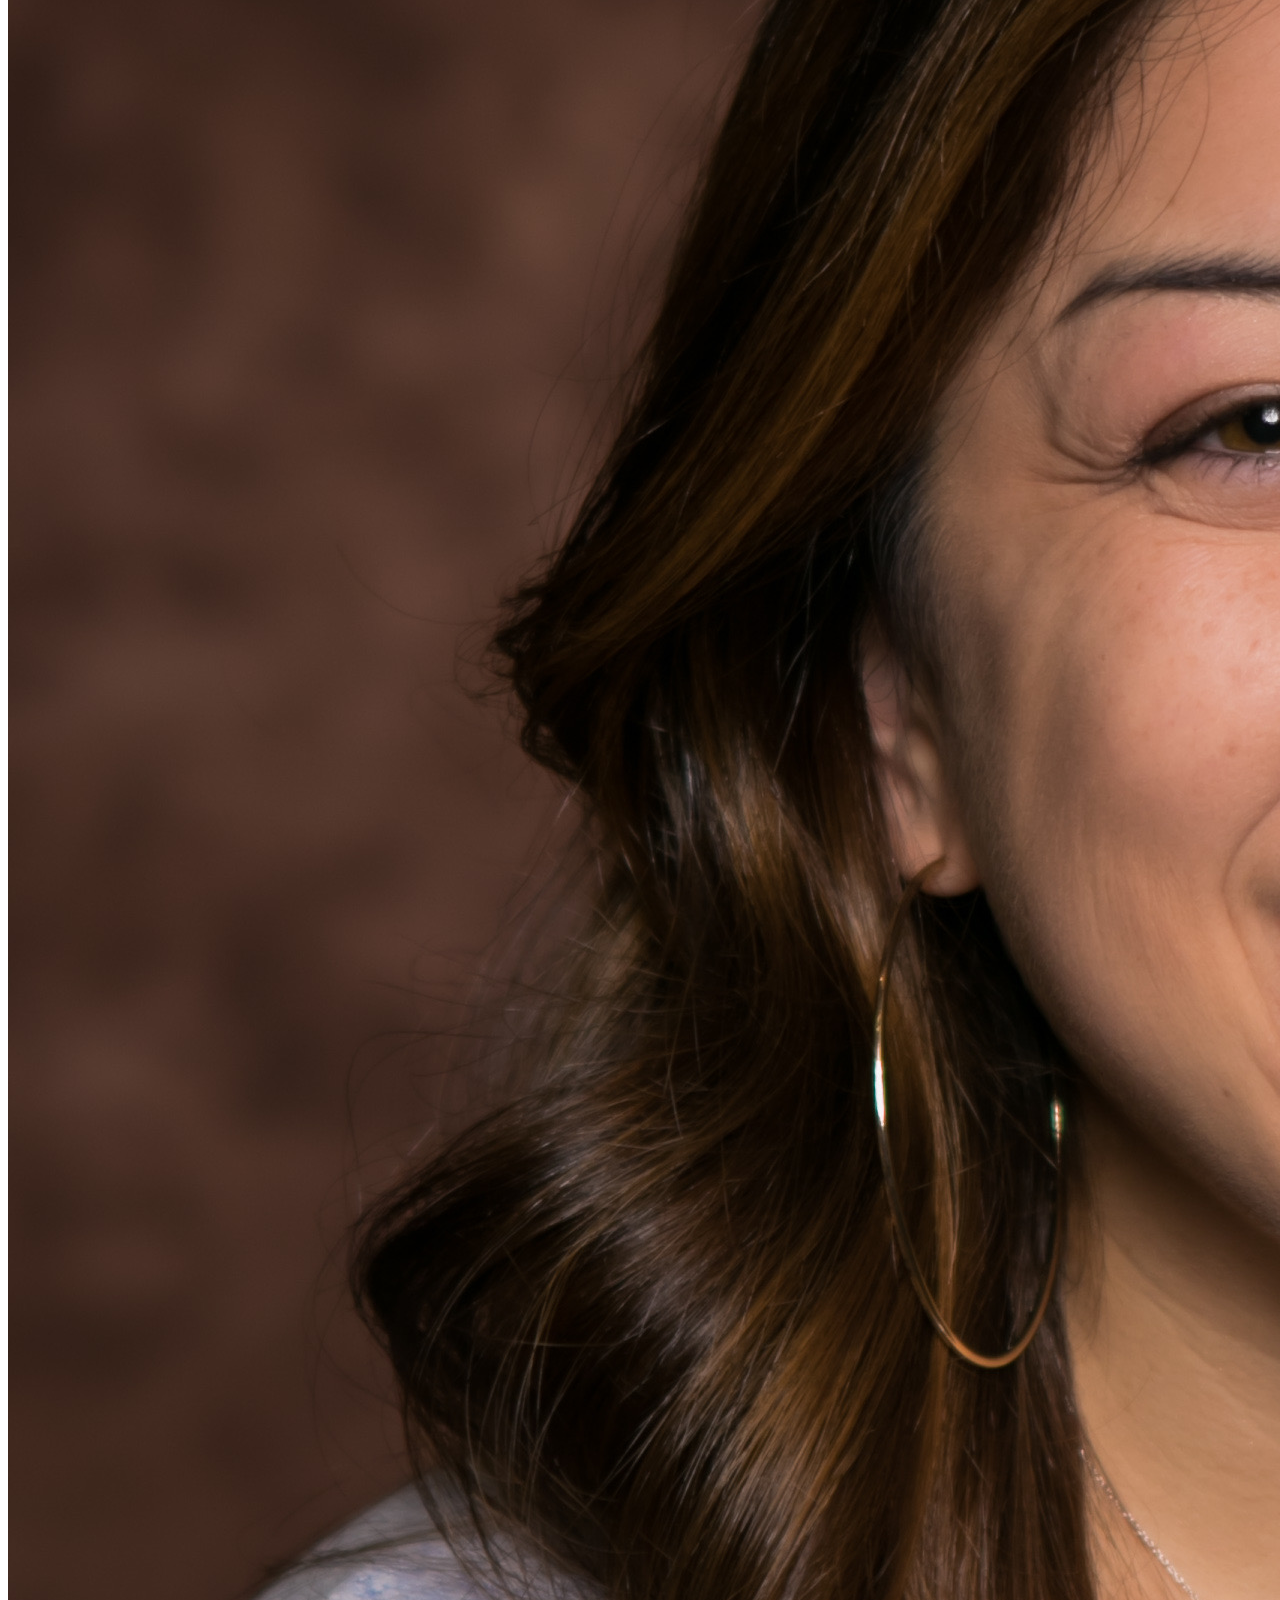
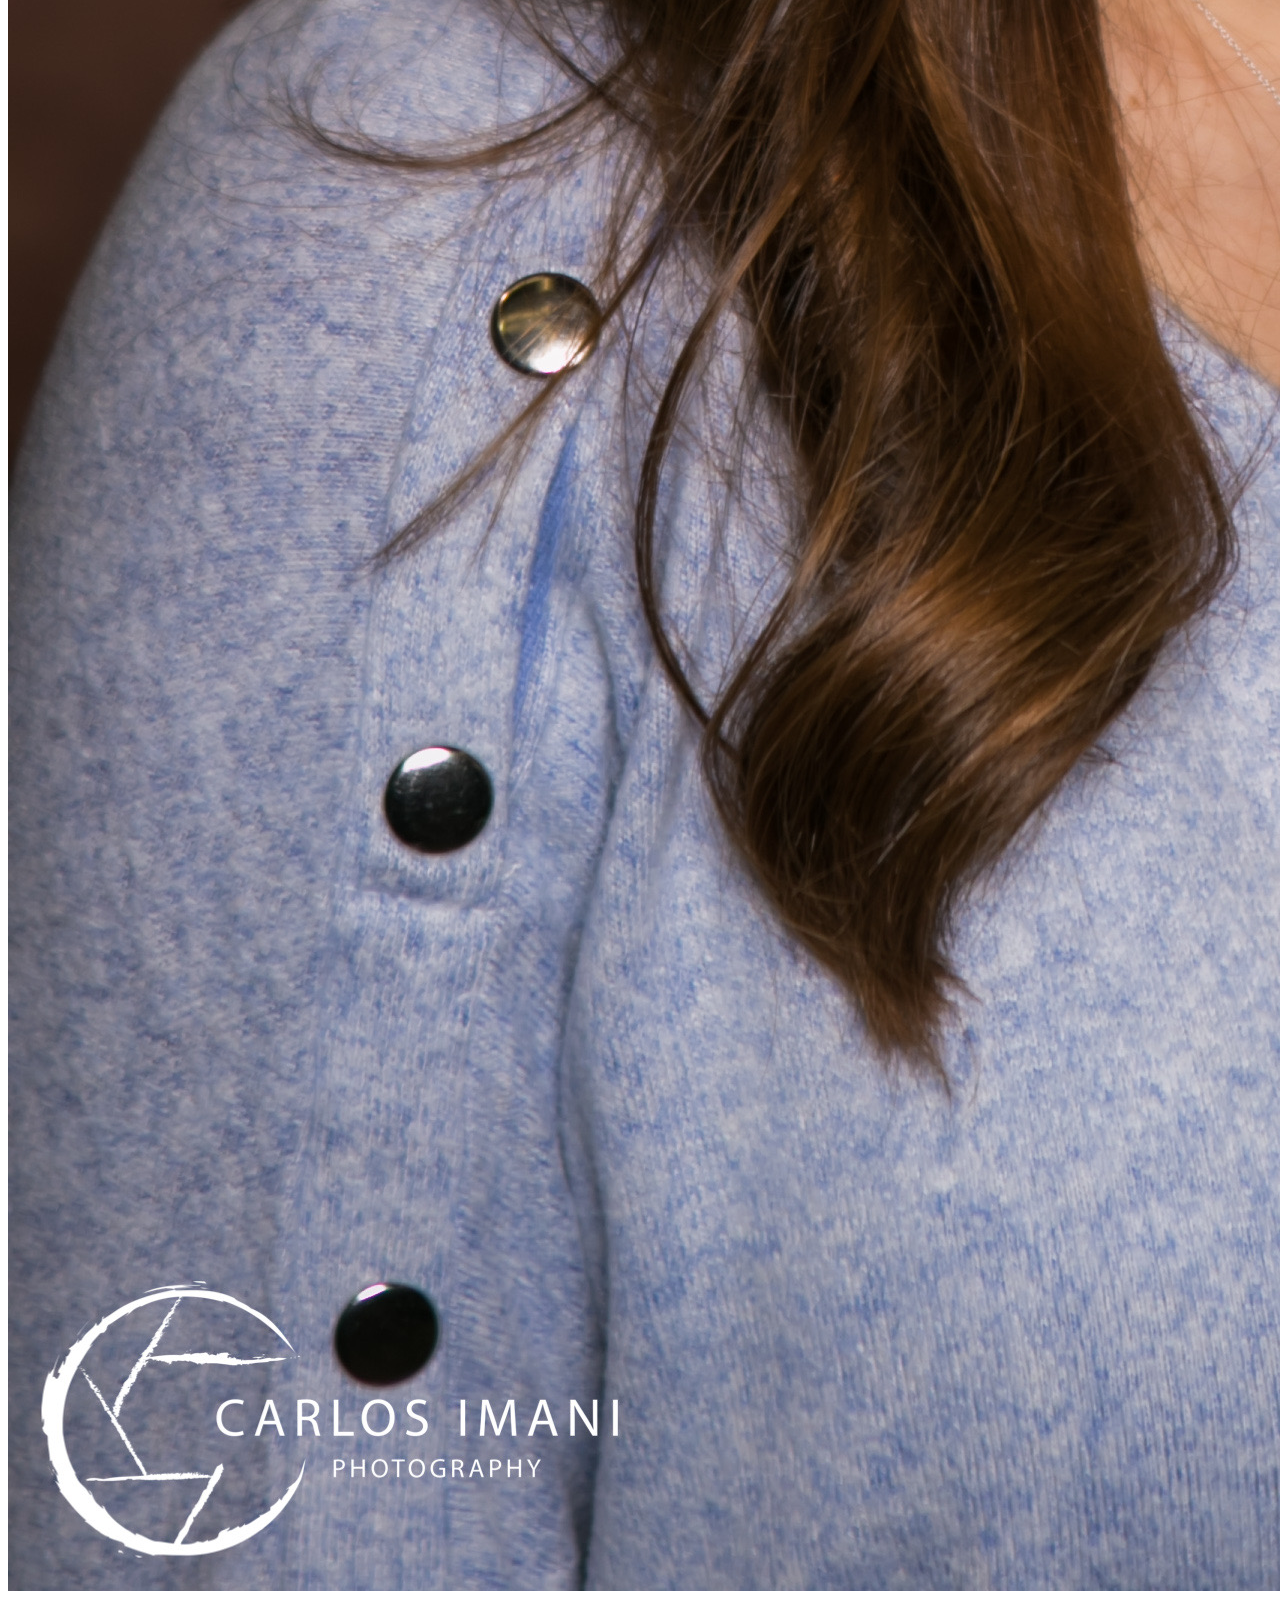
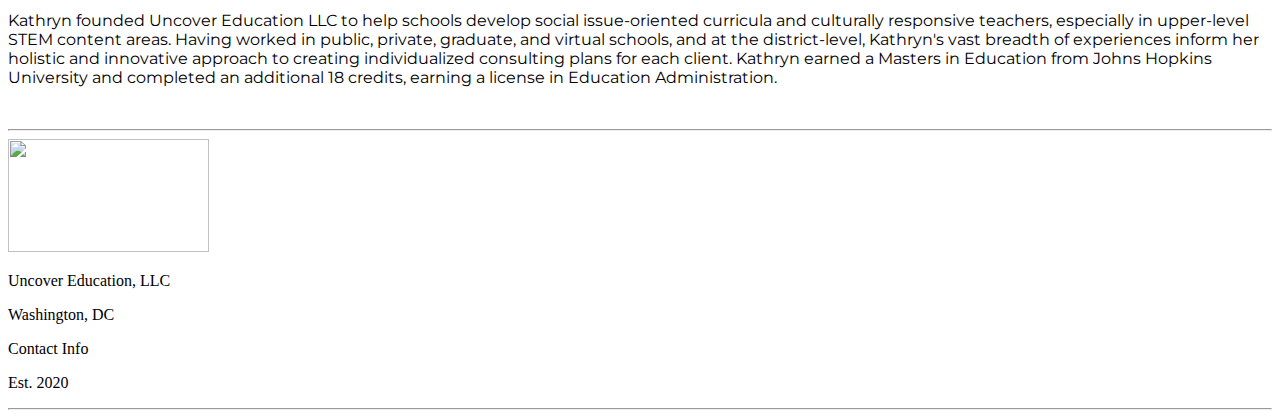
==== commit 1a075ec1: "updated nav bars to be consistent/white; added Paypal option; tweaked some colors" ====
--- a/breisch.html
+++ b/breisch.html
@@ -24,66 +24,66 @@
    </head>
 
 <body>
-      <nav class="navbar navbar-expand-lg navbar-light text-white" style="background-color: #035928;">
-        <div class="container-fluid align-items-center">
-          <a class="navbar-brand" href="index.html">
-            <img src="../main/pics/Logo_Small.png" alt="" width="520.5" height="221" class="d-inline-block align-text-top">
-          <!--<div class="text-center" id="title">
-            <h1 class="d-flex title">UNCOVER EDUCATION</h1>
-            <p id="subtitle">reimagine math instruction</p>
-          </div>-->
-          </a>
-          <button class="navbar-toggler" type="button" data-bs-toggle="collapse" data-bs-target="#navbarText" aria-controls="navbarText" aria-expanded="false" aria-label="Toggle navigation">
-            <span class="navbar-toggler-icon"></span>
-          </button>
-          <div class="collapse navbar-collapse justify-content-end text-sm-end"  id="navbarText">
-            <ul class="navbar-nav mb-lg-0 fs-3">
-              <li class="nav-item dropdown ms-5"><a class="nav-link active dropdown-toggle text-white" aria-expanded="false" href="#" id="navbarDropdown" role="button" data-bs-toggle="dropdown">About Us</a>
-                <ul class="dropdown-menu" aria-labelledby="navbarDropdown">
-                  <li><a class="dropdown-item" href="mission.html"><svg xmlns="http://www.w3.org/2000/svg" width="16" height="16" fill="currentColor" class="bi bi-caret-right" viewBox="0 0 16 16">
-                    <path d="M6 12.796V3.204L11.481 8 6 12.796zm.659.753 5.48-4.796a1 1 0 0 0 0-1.506L6.66 2.451C6.011 1.885 5 2.345 5 3.204v9.592a1 1 0 0 0 1.659.753z"/>
-                  </svg> Philosophy/Mission</a></li>
-                  <li><a class="dropdown-item" href="breisch.html"><svg xmlns="http://www.w3.org/2000/svg" width="16" height="16" fill="currentColor" class="bi bi-caret-right" viewBox="0 0 16 16">
-                    <path d="M6 12.796V3.204L11.481 8 6 12.796zm.659.753 5.48-4.796a1 1 0 0 0 0-1.506L6.66 2.451C6.011 1.885 5 2.345 5 3.204v9.592a1 1 0 0 0 1.659.753z"/>
-                  </svg> Team</a></li>
-                  <li><a class="dropdown-item" href="supportWays.html"><svg xmlns="http://www.w3.org/2000/svg" width="16" height="16" fill="currentColor" class="bi bi-caret-right" viewBox="0 0 16 16">
-                    <path d="M6 12.796V3.204L11.481 8 6 12.796zm.659.753 5.48-4.796a1 1 0 0 0 0-1.506L6.66 2.451C6.011 1.885 5 2.345 5 3.204v9.592a1 1 0 0 0 1.659.753z"/>
-                  </svg> Ways to Support</a></li>
-                </ul>
-              </li>
-              <li class="nav-item dropdown  ms-5"><a class="nav-link dropdown-toggle text-white" aria-expanded="false" href="#" id="navbarDropdown" role="button" data-bs-toggle="dropdown">What We Do</a>
-                <ul class="dropdown-menu" aria-labelledby="navbarDropdown">
-                  <li><a class="dropdown-item" href="construction.html"><svg xmlns="http://www.w3.org/2000/svg" width="16" height="16" fill="currentColor" class="bi bi-caret-right" viewBox="0 0 16 16">
-                    <path d="M6 12.796V3.204L11.481 8 6 12.796zm.659.753 5.48-4.796a1 1 0 0 0 0-1.506L6.66 2.451C6.011 1.885 5 2.345 5 3.204v9.592a1 1 0 0 0 1.659.753z"/>
-                  </svg> Consulting</a></li>
-                  <li><a class="dropdown-item" href="construction.html"><svg xmlns="http://www.w3.org/2000/svg" width="16" height="16" fill="currentColor" class="bi bi-caret-right" viewBox="0 0 16 16">
-                    <path d="M6 12.796V3.204L11.481 8 6 12.796zm.659.753 5.48-4.796a1 1 0 0 0 0-1.506L6.66 2.451C6.011 1.885 5 2.345 5 3.204v9.592a1 1 0 0 0 1.659.753z"/>
-                  </svg> Coaching</a></li>
-                  <li><a class="dropdown-item" href="construction.html"><svg xmlns="http://www.w3.org/2000/svg" width="16" height="16" fill="currentColor" class="bi bi-caret-right" viewBox="0 0 16 16">
-                    <path d="M6 12.796V3.204L11.481 8 6 12.796zm.659.753 5.48-4.796a1 1 0 0 0 0-1.506L6.66 2.451C6.011 1.885 5 2.345 5 3.204v9.592a1 1 0 0 0 1.659.753z"/>
-                  </svg> Professional Development & Workshops</a></li>
-                  <li><a class="dropdown-item" href="construction.html"><svg xmlns="http://www.w3.org/2000/svg" width="16" height="16" fill="currentColor" class="bi bi-caret-right" viewBox="0 0 16 16">
-                    <path d="M6 12.796V3.204L11.481 8 6 12.796zm.659.753 5.48-4.796a1 1 0 0 0 0-1.506L6.66 2.451C6.011 1.885 5 2.345 5 3.204v9.592a1 1 0 0 0 1.659.753z"/>
-                  </svg> Testimonials</a></li>
-                </ul>
-              </li>
-              <li class="nav-item dropdown  ms-5"><a class="nav-link dropdown-toggle text-white" aria-expanded="false" href="#" id="navbarDropdown" role="button" data-bs-toggle="dropdown">Contact</a>
-                <ul class="dropdown-menu" aria-labelledby="navbarDropdown">
-                  <li><a class="dropdown-item" href="#"><svg xmlns="http://www.w3.org/2000/svg" width="16" height="16" fill="currentColor" class="bi bi-envelope" viewBox="0 0 16 16">
-                    <path d="M0 4a2 2 0 0 1 2-2h12a2 2 0 0 1 2 2v8a2 2 0 0 1-2 2H2a2 2 0 0 1-2-2V4zm2-1a1 1 0 0 0-1 1v.217l7 4.2 7-4.2V4a1 1 0 0 0-1-1H2zm13 2.383-4.758 2.855L15 11.114v-5.73zm-.034 6.878L9.271 8.82 8 9.583 6.728 8.82l-5.694 3.44A1 1 0 0 0 2 13h12a1 1 0 0 0 .966-.739zM1 11.114l4.758-2.876L1 5.383v5.73z"/>
-                  </svg> E-MAIL</a></li>
-                  <li><a class="dropdown-item" href="#"><svg xmlns="http://www.w3.org/2000/svg" width="16" height="16" fill="currentColor" class="bi bi-telephone" viewBox="0 0 16 16">
-                    <path d="M3.654 1.328a.678.678 0 0 0-1.015-.063L1.605 2.3c-.483.484-.661 1.169-.45 1.77a17.568 17.568 0 0 0 4.168 6.608 17.569 17.569 0 0 0 6.608 4.168c.601.211 1.286.033 1.77-.45l1.034-1.034a.678.678 0 0 0-.063-1.015l-2.307-1.794a.678.678 0 0 0-.58-.122l-2.19.547a1.745 1.745 0 0 1-1.657-.459L5.482 8.062a1.745 1.745 0 0 1-.46-1.657l.548-2.19a.678.678 0 0 0-.122-.58L3.654 1.328zM1.884.511a1.745 1.745 0 0 1 2.612.163L6.29 2.98c.329.423.445.974.315 1.494l-.547 2.19a.678.678 0 0 0 .178.643l2.457 2.457a.678.678 0 0 0 .644.178l2.189-.547a1.745 1.745 0 0 1 1.494.315l2.306 1.794c.829.645.905 1.87.163 2.611l-1.034 1.034c-.74.74-1.846 1.065-2.877.702a18.634 18.634 0 0 1-7.01-4.42 18.634 18.634 0 0 1-4.42-7.009c-.362-1.03-.037-2.137.703-2.877L1.885.511z"/>
-                  </svg> TELEPHONE</a></li>
-                  <li><a class="dropdown-item" href="#"><svg xmlns="http://www.w3.org/2000/svg" width="16" height="16" fill="currentColor" class="bi bi-twitter" viewBox="0 0 16 16">
-                    <path d="M5.026 15c6.038 0 9.341-5.003 9.341-9.334 0-.14 0-.282-.006-.422A6.685 6.685 0 0 0 16 3.542a6.658 6.658 0 0 1-1.889.518 3.301 3.301 0 0 0 1.447-1.817 6.533 6.533 0 0 1-2.087.793A3.286 3.286 0 0 0 7.875 6.03a9.325 9.325 0 0 1-6.767-3.429 3.289 3.289 0 0 0 1.018 4.382A3.323 3.323 0 0 1 .64 6.575v.045a3.288 3.288 0 0 0 2.632 3.218 3.203 3.203 0 0 1-.865.115 3.23 3.23 0 0 1-.614-.057 3.283 3.283 0 0 0 3.067 2.277A6.588 6.588 0 0 1 .78 13.58a6.32 6.32 0 0 1-.78-.045A9.344 9.344 0 0 0 5.026 15z"/>
-                  </svg> TWITTER</a></li>
-                </ul>
-              </li>
+  <nav class="navbar navbar-expand-lg navbar-light text-white border-bottom border-4 border-success" style="background-color: white ;"> <!--#035928-->
+    <div class="container-fluid align-items-center">
+      <a class="navbar-brand" href="index.html">
+        <img id="navLogo" src="../main/pics/Logo_Small(crop).png" alt="logo" width="520.5" height="221" class="d-inline-block align-text-top">
+      </a>
+      <!--<div class="text-center" id="title">
+        <h1 class="d-flex title">UNCOVER EDUCATION</h1>
+        <p id="subtitle">reimagine math instruction</p>
+      </div>-->
+      <button class="navbar-toggler" type="button" data-bs-toggle="collapse" data-bs-target="#navbarText" aria-controls="navbarText" aria-expanded="false" aria-label="Toggle navigation">
+        <span class="navbar-toggler-icon"></span>
+      </button>
+      <div class="collapse navbar-collapse justify-content-end" id="navbarText" style="color: rgba(0, 0, 0, 0.199);">
+        <ul class="navbar-nav mb-lg-0  fw-bold">
+          <li class="nav-item dropdown ms-5"><a class="nav-link" aria-expanded="false" href="#" id="navbarDropdown" role="button">About Us</a>
+            <ul class="dropdown-menu" aria-labelledby="navbarDropdown">
+              <li><a class="dropdown-item" href="mission.html"><svg xmlns="http://www.w3.org/2000/svg" width="16" height="16" fill="currentColor" class="bi bi-caret-right" viewBox="0 0 16 16">
+                <path d="M6 12.796V3.204L11.481 8 6 12.796zm.659.753 5.48-4.796a1 1 0 0 0 0-1.506L6.66 2.451C6.011 1.885 5 2.345 5 3.204v9.592a1 1 0 0 0 1.659.753z"/>
+              </svg> Philosophy/Mission</a></li>
+              <li><a class="dropdown-item" href="breisch.html"><svg xmlns="http://www.w3.org/2000/svg" width="16" height="16" fill="currentColor" class="bi bi-caret-right" viewBox="0 0 16 16">
+                <path d="M6 12.796V3.204L11.481 8 6 12.796zm.659.753 5.48-4.796a1 1 0 0 0 0-1.506L6.66 2.451C6.011 1.885 5 2.345 5 3.204v9.592a1 1 0 0 0 1.659.753z"/>
+              </svg> Team</a></li>
+              <li><a class="dropdown-item" href="supportWays.html"><svg xmlns="http://www.w3.org/2000/svg" width="16" height="16" fill="currentColor" class="bi bi-caret-right" viewBox="0 0 16 16">
+                <path d="M6 12.796V3.204L11.481 8 6 12.796zm.659.753 5.48-4.796a1 1 0 0 0 0-1.506L6.66 2.451C6.011 1.885 5 2.345 5 3.204v9.592a1 1 0 0 0 1.659.753z"/>
+              </svg> Ways to Support</a></li>
             </ul>
-          </div>
-        </div>
-      </nav> <!-- end of nav bar -->
+          </li>
+          <li class="nav-item dropdown ms-5"><a class="nav-link dropdown-toggle" aria-expanded="false" href="#" id="navbarDropdown" role="button">What We Do</a>
+            <ul class="dropdown-menu" aria-labelledby="navbarDropdown">
+              <li><a class="dropdown-item" href="construction.html"><svg xmlns="http://www.w3.org/2000/svg" width="16" height="16" fill="currentColor" class="bi bi-caret-right" viewBox="0 0 16 16">
+                <path d="M6 12.796V3.204L11.481 8 6 12.796zm.659.753 5.48-4.796a1 1 0 0 0 0-1.506L6.66 2.451C6.011 1.885 5 2.345 5 3.204v9.592a1 1 0 0 0 1.659.753z"/>
+              </svg> Consulting</a></li>
+              <li><a class="dropdown-item" href="construction.html"><svg xmlns="http://www.w3.org/2000/svg" width="16" height="16" fill="currentColor" class="bi bi-caret-right" viewBox="0 0 16 16">
+                <path d="M6 12.796V3.204L11.481 8 6 12.796zm.659.753 5.48-4.796a1 1 0 0 0 0-1.506L6.66 2.451C6.011 1.885 5 2.345 5 3.204v9.592a1 1 0 0 0 1.659.753z"/>
+              </svg> Coaching</a></li>
+              <li><a class="dropdown-item" href="construction.html"><svg xmlns="http://www.w3.org/2000/svg" width="16" height="16" fill="currentColor" class="bi bi-caret-right" viewBox="0 0 16 16">
+                <path d="M6 12.796V3.204L11.481 8 6 12.796zm.659.753 5.48-4.796a1 1 0 0 0 0-1.506L6.66 2.451C6.011 1.885 5 2.345 5 3.204v9.592a1 1 0 0 0 1.659.753z"/>
+              </svg> Professional Development & Workshops</a></li>
+              <li><a class="dropdown-item" href="construction.html"><svg xmlns="http://www.w3.org/2000/svg" width="16" height="16" fill="currentColor" class="bi bi-caret-right" viewBox="0 0 16 16">
+                <path d="M6 12.796V3.204L11.481 8 6 12.796zm.659.753 5.48-4.796a1 1 0 0 0 0-1.506L6.66 2.451C6.011 1.885 5 2.345 5 3.204v9.592a1 1 0 0 0 1.659.753z"/>
+              </svg> Testimonials</a></li>
+            </ul>
+          </li>
+          <li class="nav-item dropdown ms-5"><a class="nav-link dropdown-toggle" aria-expanded="false" href="#" id="navbarDropdown" role="button">Contact</a>
+            <ul class="dropdown-menu" aria-labelledby="navbarDropdown">
+              <li><a class="dropdown-item" href="#"><svg xmlns="http://www.w3.org/2000/svg" width="16" height="16" fill="currentColor" class="bi bi-envelope" viewBox="0 0 16 16">
+                <path d="M0 4a2 2 0 0 1 2-2h12a2 2 0 0 1 2 2v8a2 2 0 0 1-2 2H2a2 2 0 0 1-2-2V4zm2-1a1 1 0 0 0-1 1v.217l7 4.2 7-4.2V4a1 1 0 0 0-1-1H2zm13 2.383-4.758 2.855L15 11.114v-5.73zm-.034 6.878L9.271 8.82 8 9.583 6.728 8.82l-5.694 3.44A1 1 0 0 0 2 13h12a1 1 0 0 0 .966-.739zM1 11.114l4.758-2.876L1 5.383v5.73z"/>
+              </svg> E-MAIL</a></li>
+              <li><a class="dropdown-item" href="#"><svg xmlns="http://www.w3.org/2000/svg" width="16" height="16" fill="currentColor" class="bi bi-telephone" viewBox="0 0 16 16">
+                <path d="M3.654 1.328a.678.678 0 0 0-1.015-.063L1.605 2.3c-.483.484-.661 1.169-.45 1.77a17.568 17.568 0 0 0 4.168 6.608 17.569 17.569 0 0 0 6.608 4.168c.601.211 1.286.033 1.77-.45l1.034-1.034a.678.678 0 0 0-.063-1.015l-2.307-1.794a.678.678 0 0 0-.58-.122l-2.19.547a1.745 1.745 0 0 1-1.657-.459L5.482 8.062a1.745 1.745 0 0 1-.46-1.657l.548-2.19a.678.678 0 0 0-.122-.58L3.654 1.328zM1.884.511a1.745 1.745 0 0 1 2.612.163L6.29 2.98c.329.423.445.974.315 1.494l-.547 2.19a.678.678 0 0 0 .178.643l2.457 2.457a.678.678 0 0 0 .644.178l2.189-.547a1.745 1.745 0 0 1 1.494.315l2.306 1.794c.829.645.905 1.87.163 2.611l-1.034 1.034c-.74.74-1.846 1.065-2.877.702a18.634 18.634 0 0 1-7.01-4.42 18.634 18.634 0 0 1-4.42-7.009c-.362-1.03-.037-2.137.703-2.877L1.885.511z"/>
+              </svg> TELEPHONE</a></li>
+              <li><a class="dropdown-item" href="#"><svg xmlns="http://www.w3.org/2000/svg" width="16" height="16" fill="currentColor" class="bi bi-twitter" viewBox="0 0 16 16">
+                <path d="M5.026 15c6.038 0 9.341-5.003 9.341-9.334 0-.14 0-.282-.006-.422A6.685 6.685 0 0 0 16 3.542a6.658 6.658 0 0 1-1.889.518 3.301 3.301 0 0 0 1.447-1.817 6.533 6.533 0 0 1-2.087.793A3.286 3.286 0 0 0 7.875 6.03a9.325 9.325 0 0 1-6.767-3.429 3.289 3.289 0 0 0 1.018 4.382A3.323 3.323 0 0 1 .64 6.575v.045a3.288 3.288 0 0 0 2.632 3.218 3.203 3.203 0 0 1-.865.115 3.23 3.23 0 0 1-.614-.057 3.283 3.283 0 0 0 3.067 2.277A6.588 6.588 0 0 1 .78 13.58a6.32 6.32 0 0 1-.78-.045A9.344 9.344 0 0 0 5.026 15z"/>
+              </svg> TWITTER</a></li>
+            </ul>
+          </li>
+        </ul>
+      </div>
+    </div>
+  </nav> <!-- end of nav bar -->
 
       <br>
         <div class="container">
@@ -93,7 +93,7 @@
           <br>
           <div class="row justify-content-start text-start">
             <div class="col-sm-12">
-              <div class="card" style="width: auto;">                
+              <div class="card h-100" style="width: auto;">                
                 <div class="card-body">
                   <div class="row align-items-center">
                     <div class="col-sm-4">
--- a/CSS/style.css
+++ b/CSS/style.css
@@ -1,14 +1,45 @@
+/*nav bar*/
+#navLogo {
+  width: 60%;
+  height: 60%;
+}
+
 .title {
     font-size: 3em;
     font-family: 'Julius Sans One', sans-serif;
 }
 
-.aboutTitle, #underConText {
+.aboutTitle, #underConText, .support {
     font-family: 'Julius Sans One', sans-serif;
 }
 
 .aboutText, #subtitle {
     font-family: 'Montserrat', sans-serif;
+}
+
+.navBorder {
+  border: 5px solid #035928;
+}
+
+.navbar-light .navbar-nav .nav-link {
+  color: #035928
+}
+
+.navText {
+  color: rgba(0,0,0,.55);
+}
+
+@media (max-width: 1200px) {
+  #navbarText {
+    /*font-family: 'Cabin Condensed', sans-serif;*/
+    font-size: 1.5rem;
+  }
+}
+@media (min-width: 1201px) {
+  #navbarText {
+    /*font-family: 'Cabin Condensed', sans-serif;*/
+    font-size: 2rem;
+  }
 }
 
 
@@ -20,17 +51,37 @@
     content: none;
 }
 
+/*footer*/
+
+#footerLogo {
+  width: 10rem;
+  height: 7rem;
+}
+
+
+
+/* construction.html*/
 .bgImg {
     background-image: url(../pics/nature_new.jpg);
-    opacity: 0.6;
+    opacity: 0.8;
     height: 960px;
 }
 
-#navbarText {
-    /*font-family: 'Cabin Condensed', sans-serif;*/
-}
 
-/*card flip on Teams page*/
+
+
+/* mission.html */
+
+  iframe {
+  width: 32rem !important;
+  height: 18rem  !important;
+  }
+
+
+
+/* teams.html */
+
+/*card flip*/
 .card-flip > div {
     backface-visibility: hidden;
     transition: transform 300ms;
